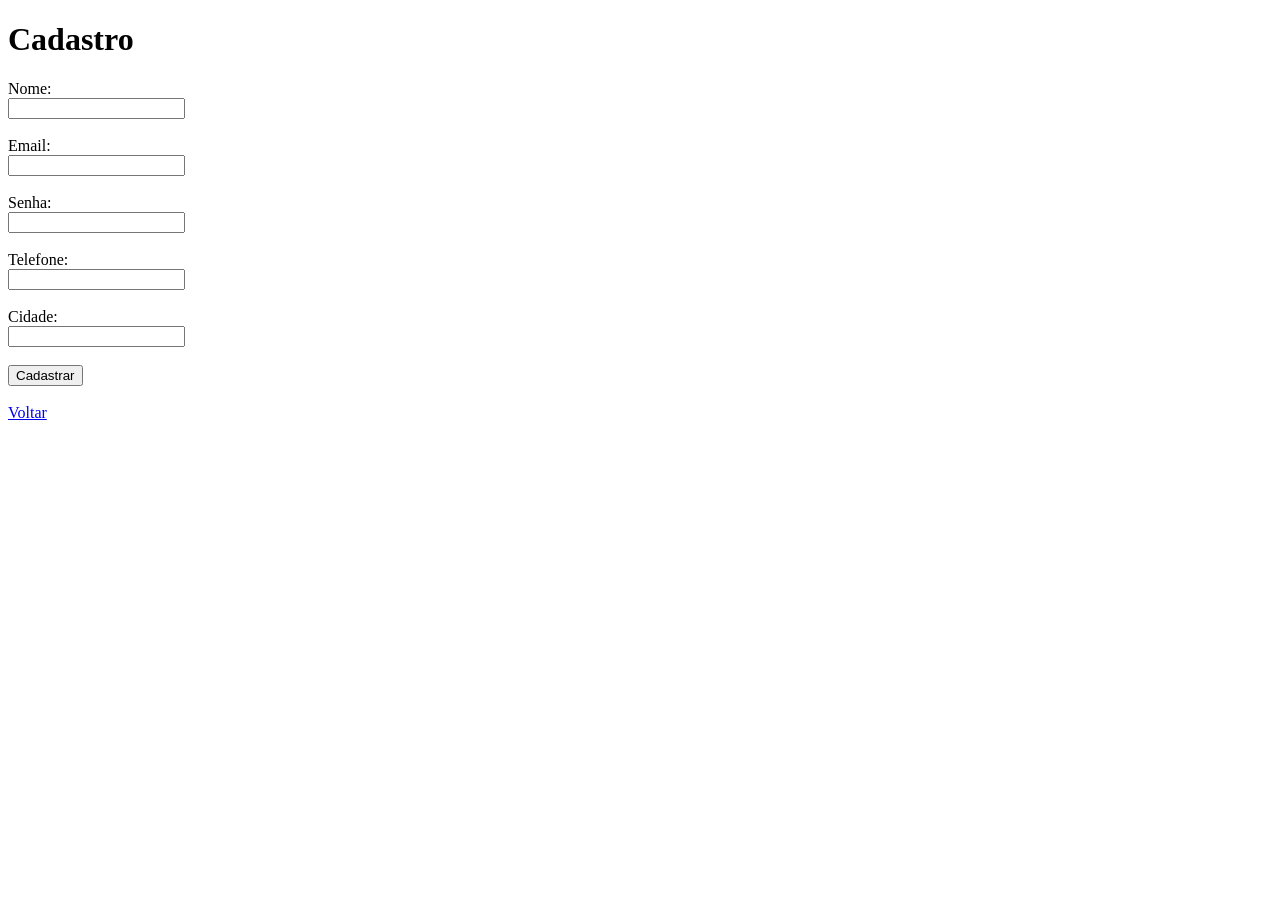
==== templates/cadastro.html @ 7f5ca389 "Initial commit - Projeto BingoLú" ====
<!DOCTYPE html>
<html>
<head>
    <title>Cadastro</title>
</head>

<body>

<h1>Cadastro</h1>

<form method="POST">

    <label>Nome:</label><br>
    <input type="text" name="nome" required><br><br>

    <label>Email:</label><br>
    <input type="email" name="email" required><br><br>

    <label>Senha:</label><br>
    <input type="password" name="senha" required><br><br>

    <label>Telefone:</label><br>
    <input type="text" name="telefone"><br><br>

    <label>Cidade:</label><br>
    <input type="text" name="cidade"><br><br>

    <button type="submit">Cadastrar</button>

</form>

<br>
<a href="/">Voltar</a>

</body>
</html>
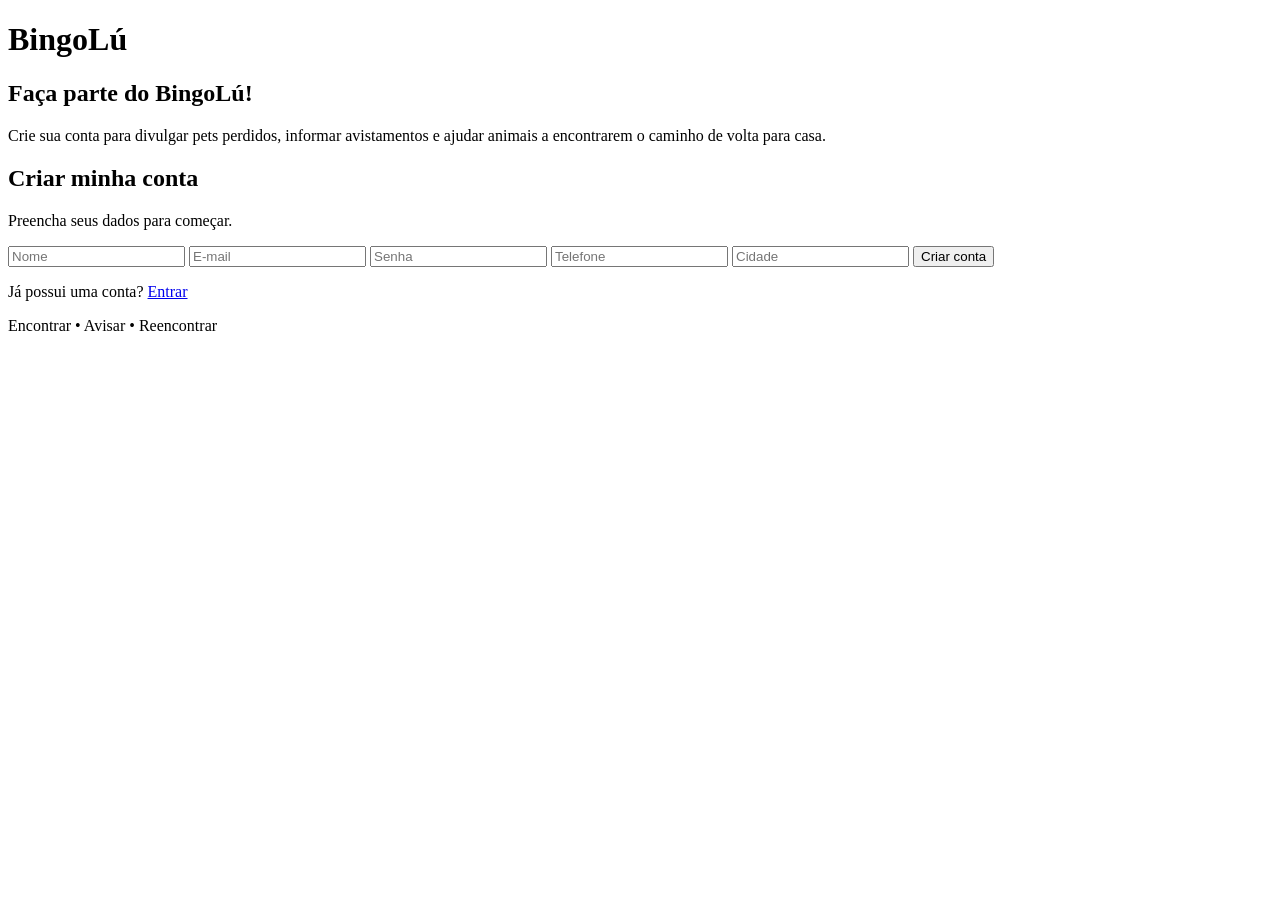
==== commit 4f1ff4ab: "Atualização completa do BingoLú antes da colaboração da equipe" ====
--- a/templates/cadastro.html
+++ b/templates/cadastro.html
@@ -1,36 +1,134 @@
 <!DOCTYPE html>
 <html>
+
 <head>
-    <title>Cadastro</title>
+
+    <meta charset="UTF-8">
+
+    <title>Criar conta - BingoLú</title>
+
+    <link rel="stylesheet"
+    href="{{ url_for('static', filename='style.css') }}">
+
 </head>
 
-<body>
+<body class="pagina-login">
 
-<h1>Cadastro</h1>
+<div class="conteudo-login">
 
-<form method="POST">
+    <div class="apresentacao-login">
 
-    <label>Nome:</label><br>
-    <input type="text" name="nome" required><br><br>
+        <h1 class="logo-login">
+            BingoLú
+        </h1>
 
-    <label>Email:</label><br>
-    <input type="email" name="email" required><br><br>
+        <h2>
+            Faça parte do BingoLú!
+        </h2>
 
-    <label>Senha:</label><br>
-    <input type="password" name="senha" required><br><br>
+        <p class="descricao-login">
+            Crie sua conta para divulgar pets perdidos,
+            informar avistamentos e ajudar animais a
+            encontrarem o caminho de volta para casa.
+        </p>
 
-    <label>Telefone:</label><br>
-    <input type="text" name="telefone"><br><br>
+    </div>
 
-    <label>Cidade:</label><br>
-    <input type="text" name="cidade"><br><br>
 
-    <button type="submit">Cadastrar</button>
+    <div class="card-login">
 
-</form>
+        <h2>
+            Criar minha conta
+        </h2>
 
-<br>
-<a href="/">Voltar</a>
+        <p class="subtitulo-login">
+            Preencha seus dados para começar.
+        </p>
+
+
+        <form action="/cadastro" method="POST">
+
+            <input
+                type="text"
+                name="nome"
+                placeholder="Nome"
+                required
+            >
+
+            <input
+                type="email"
+                name="email"
+                placeholder="E-mail"
+                required
+            >
+
+            <input
+                type="password"
+                name="senha"
+                placeholder="Senha"
+                required
+            >
+
+            <input
+                type="text"
+                name="telefone"
+                placeholder="Telefone"
+                required
+            >
+
+            <input
+                type="text"
+                name="cidade"
+                placeholder="Cidade"
+                required
+            >
+
+            <button type="submit">
+                Criar conta
+            </button>
+
+        </form>
+
+
+        <p class="link-secundario">
+
+            Já possui uma conta?
+
+            <a href="/login">
+                Entrar
+            </a>
+
+        </p>
+
+    </div>
+
+
+    <div class="proposito-login">
+
+        <span>
+            Encontrar
+        </span>
+
+        <span class="separador">
+            •
+        </span>
+
+        <span>
+            Avisar
+        </span>
+
+        <span class="separador">
+            •
+        </span>
+
+        <span>
+            Reencontrar
+        </span>
+
+    </div>
+
+</div>
 
 </body>
+
 </html>
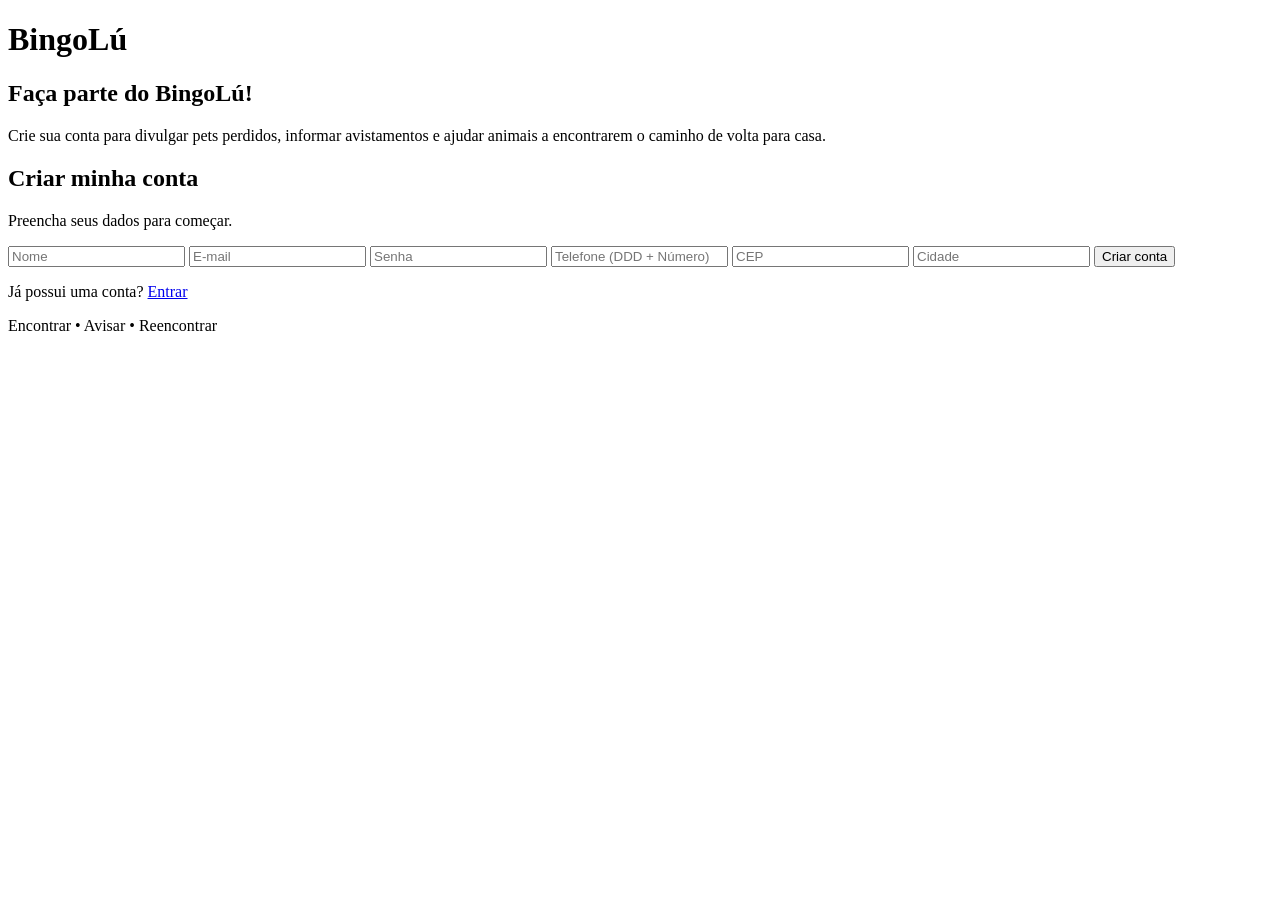
==== commit 5ba96447: "commit atualização" ====
--- a/templates/cadastro.html
+++ b/templates/cadastro.html
@@ -69,10 +69,23 @@
                 required
             >
 
+            <!-- Campo de Telefone com máscara automática -->
             <input
                 type="text"
+                id="telefone"
                 name="telefone"
-                placeholder="Telefone"
+                placeholder="Telefone (DDD + Número)"
+                maxlength="15"
+                required
+            >
+
+            <!-- Campo de CEP com máscara automática -->
+            <input
+                type="text"
+                id="cep"
+                name="cep"
+                placeholder="CEP"
+                maxlength="9"
                 required
             >
 
@@ -88,6 +101,22 @@
             </button>
 
         </form>
+
+        <!-- JavaScript para aplicar as máscaras em tempo real na tela -->
+        <script>
+            // Máscara de Telefone: (XX) XXXXX-XXXX ou (XX) XXXX-XXXX
+            document.getElementById('telefone').addEventListener('input', function (e) {
+                let x = e.target.value.replace(/\D/g, '').match(/(\d{0,2})(\d{0,5})(\d{0,4})/);
+                e.target.value = !x[2] ? x[1] : '(' + x[1] + ') ' + x[2] + (x[3] ? '-' + x[3] : '');
+            });
+
+            // Máscara de CEP: XXXXX-XXX
+            document.getElementById('cep').addEventListener('input', function (e) {
+                let x = e.target.value.replace(/\D/g, '').match(/(\d{0,5})(\d{0,3})/);
+                e.target.value = !x[2] ? x[1] : x[1] + '-' + x[2];
+            });
+        </script>
+
 
 
         <p class="link-secundario">
